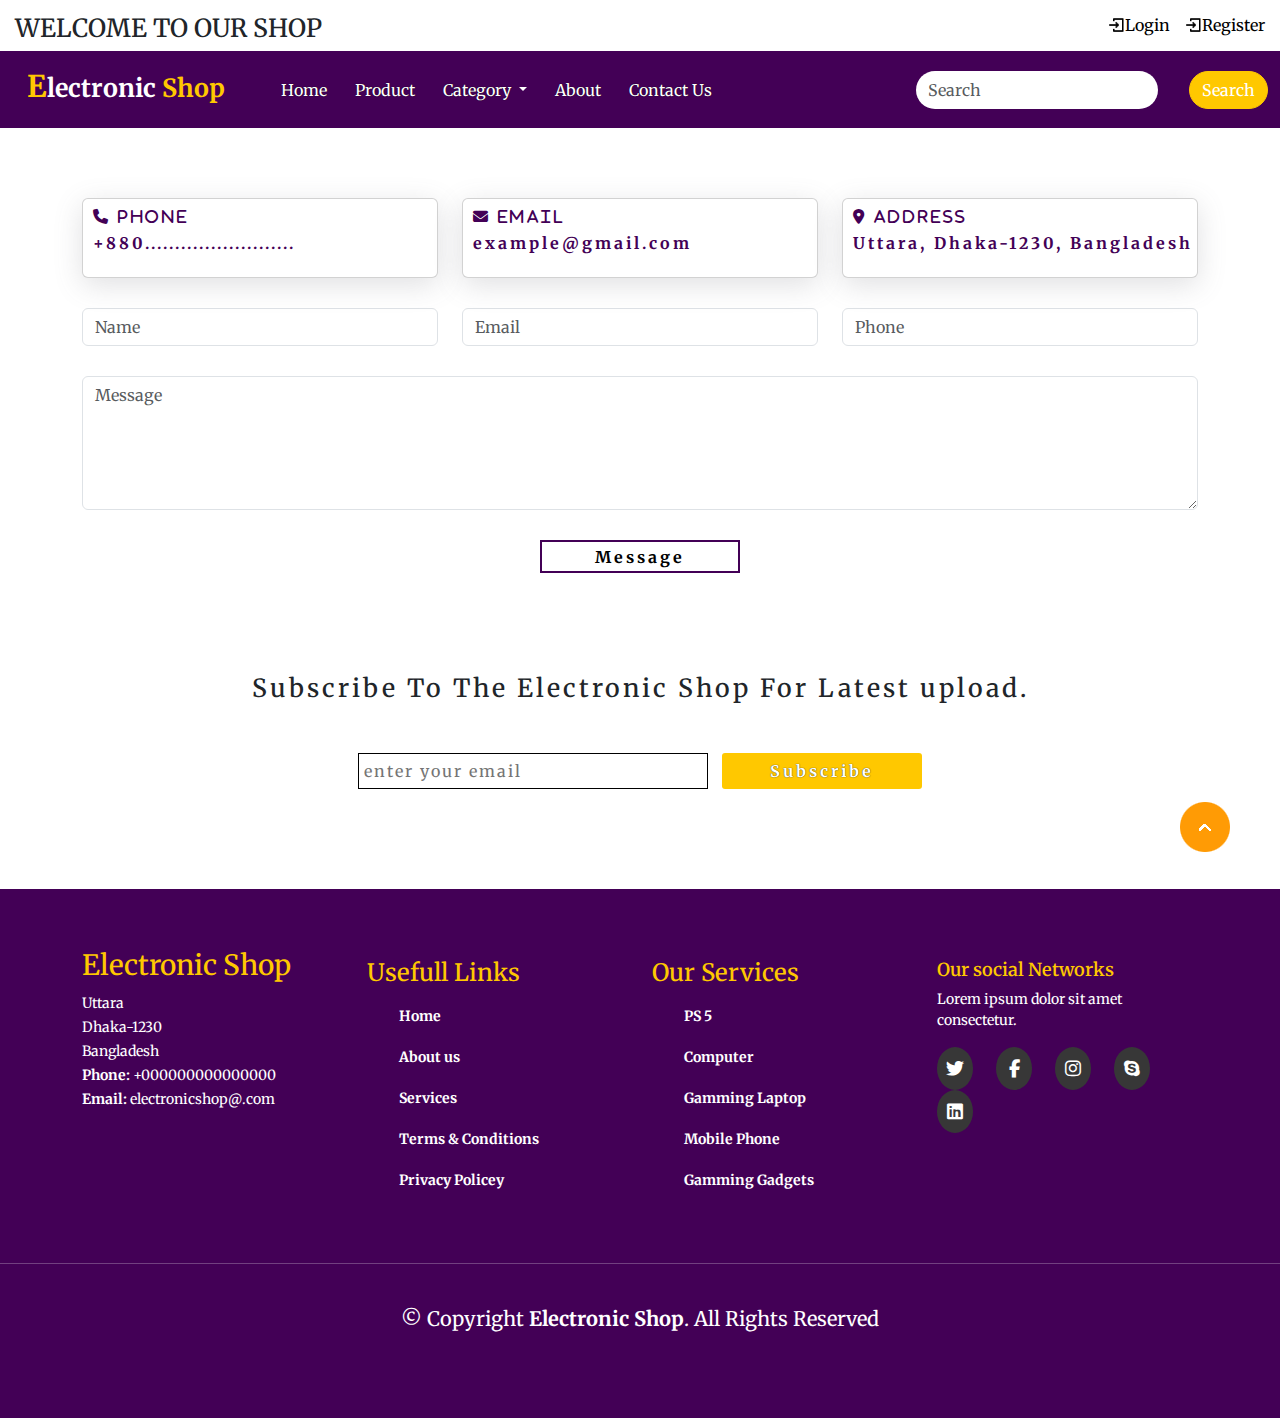
==== contact.html @ c0c2d3c2 "contact page added" ====
<!DOCTYPE html>
<html lang="en">

<head>
    <meta charset="UTF-8">
    <meta name="viewport" content="width=device-width, initial-scale=1.0">
    <link rel="stylesheet" href="css/bootstrap.min.css">
    <link rel="stylesheet" href="css/style.css">
    <!-- font awsome online cdn -->
    <link rel="stylesheet" href="https://cdnjs.cloudflare.com/ajax/libs/font-awesome/6.4.0/css/all.min.css">
    <!-- google fonts link  -->
    <link rel="preconnect" href="https://fonts.googleapis.com">
    <link rel="preconnect" href="https://fonts.gstatic.com" crossorigin>
    <link href="https://fonts.googleapis.com/css2?family=Merriweather&display=swap" rel="stylesheet">
    <!-- google fonts link end -->
    <title>Electronic E-commerce Website</title>
</head>

<body>
    <!-- Top navbar start -->
    <div class="top-navbar">
        <h1>Welcome To Our Shop</h1>
        <div class="icons">
            <a href="login.html"><img src="./images/register.png" alt="" width="18px">Login</a>
            <a href="register.html"><img src="./images/register.png" alt="" width="18px">Register</a>
        </div>

    </div>
    <!-- Top navbar end -->
    <!-- main navbar start  -->
    <nav class="navbar navbar-expand-lg" id="navbar">
        <div class="container-fluid">
            <a class="navbar-brand" href="index.html" id="logo"><span id="span1">E</span>lectronic <span>Shop</span></a>
            <button class="navbar-toggler" type="button" data-bs-toggle="collapse"
                data-bs-target="#navbarSupportedContent" aria-controls="navbarSupportedContent" aria-expanded="false"
                aria-label="Toggle navigation">
                <span><img src="images/menu.png" alt="menu-icon" width="30px"></span>
            </button>
            <div class="collapse navbar-collapse" id="navbarSupportedContent">
                <ul class="navbar-nav me-auto mb-2 mb-lg-0">
                    <li class="nav-item">
                        <a class="nav-link" href="index.html">Home</a>
                    </li>
                    <li class="nav-item">
                        <a class="nav-link" href="#product">Product</a>
                    </li>
                    <li class="nav-item dropdown">
                        <a class="nav-link dropdown-toggle" href="#" role="button" data-bs-toggle="dropdown"
                            aria-expanded="false">
                            Category
                        </a>
                        <ul class="dropdown-menu">
                            <li><a class="dropdown-item" href="#">Smart Phone</a></li>
                            <li><a class="dropdown-item" href="#">Mobile Phone</a></li>

                            <li><a class="dropdown-item" href="#">Cameras</a></li>
                            <li><a class="dropdown-item" href="#">Fridge</a></li>
                            <li><a class="dropdown-item" href="#">AC</a></li>
                            <li><a class="dropdown-item" href="#">Smart Watch</a></li>
                            <li><a class="dropdown-item" href="#">Headphone</a></li>
                            <li><a class="dropdown-item" href="#">Laptop</a></li>
                            <li><a class="dropdown-item" href="#">PC Moniter</a></li>
                        </ul>
                    </li>
                    <li class="nav-item">
                        <a class="nav-link" href="#">About</a>
                    </li>
                    <li class="nav-item">
                        <a class="nav-link" href="#">Contact Us</a>
                    </li>
                </ul>
                <form class="d-flex" id="search">
                    <input class="form-control me-2" type="search" placeholder="Search" aria-label="Search">
                    <button class="btn btn-outline-success" type="submit">Search</button>
                </form>
            </div>
        </div>
    </nav>
    <!-- main navbar end -->

    <!-- contact form start  -->
    <section>
        <div class="container" id="contact">
            <div class="row" style="margin-top: 50px;">
                <div class="col-md-4 py-3 py-md-0">
                    <div class="card">
                        <i class="fas fa-phone"> Phone</i>
                        <h6>+880.........................</h6>
                    </div>
                </div>
                <div class="col-md-4 py-3 py-md-0">
                    <div class="card">
                        <i class="fas fa-envelope"> Email</i>
                        <h6>example@gmail.com</h6>
                    </div>
                </div>
                <div class="col-md-4 py-3 py-md-0">
                    <div class="card">
                        <i class="fas fa-location-dot"> Address</i>
                        <h6>Uttara, Dhaka-1230, Bangladesh</h6>
                    </div>
                </div>
            </div>
            <div class="row" style="margin-top: 30px;">
                <div class="col-md-4 py-3 py-md-0">
                    <input type="text" class="form-control form-control" placeholder="Name">
                </div>
                <div class="col-md-4 py-3 py-md-0">
                    <input type="text" class="form-control form-control" placeholder="Email">
                </div>
                <div class="col-md-4 py-3 py-md-0">
                    <input type="text" class="form-control form-control" placeholder="Phone">
                </div>
                <div class="form-group" style="margin-top: 30px;">
                    <textarea class="form-control" id="" rows="5" placeholder="Message"></textarea>
                </div>
                <div class="messagebtn text-center"><button>Message</button></div>
            </div>
        </div>
    </section>
    <!-- contact form end -->



    <!-- newslater start -->
    <section>
        <div class="container" id="news-later">
            <h3>
                Subscribe To The Electronic Shop For Latest upload.
            </h3>
            <div class="input-text-center">
                <input type="text" placeholder="enter your email">
                <button id="subscribe">Subscribe</button>
            </div>
        </div>
    </section>
    <!-- newslater end -->

    <!-- footer section start  -->
    <footer id="footer">
        <div class="footer-top">
            <div class="container">
                <div class="row">
                    <div class="col-lg-3 col-md-6 footer-contact">
                        <h3>Electronic Shop</h3>
                        <p>Uttara <br> Dhaka-1230 <br> Bangladesh <br>
                            <strong>Phone:</strong> +000000000000000 <br>
                            <strong>Email:</strong> electronicshop@.com <br>
                        </p>
                    </div>
                    <div class="col-lg-3 col-md-6 footer-links">
                        <h3>Usefull Links</h3>
                        <ul>
                            <li><a href="#">Home</a></li>
                            <li><a href="#">About us</a></li>
                            <li><a href="#">Services</a></li>
                            <li><a href="#">Terms & Conditions</a></li>
                            <li><a href="#">Privacy Policey</a></li>
                        </ul>
                    </div>
                    <div class="col-lg-3 col-md-6 footer-links">
                        <h3>Our Services</h3>
                        <ul>
                            <li><a href="#">PS 5</a></li>
                            <li><a href="#">Computer</a></li>
                            <li><a href="#">Gamming Laptop</a></li>
                            <li><a href="#">Mobile Phone</a></li>
                            <li><a href="#">Gamming Gadgets</a></li>
                        </ul>
                    </div>
                    <div class="col-lg-3 col-md-6 footer-links">
                        <h4>Our social Networks</h4>
                        <p>Lorem ipsum dolor sit amet consectetur.</p>
                        <div class="social-links mt-3">
                            <a href="#"><i class="fa-brands fa-twitter"></i></a>
                            <a href="#"><i class="fa-brands fa-facebook-f"></i></a>
                            <a href="#"><i class="fa-brands fa-instagram"></i></a>
                            <a href="#"><i class="fa-brands fa-skype"></i></a>
                            <a href="#"><i class="fa-brands fa-linkedin"></i></a>
                        </div>
                    </div>
                </div>
            </div>
            <hr>
            <div class="container py-4">
                <div class="copy-right">
                    &copy; Copyright <strong><span>Electronic Shop</span></strong>. All Rights Reserved
                </div>
            </div>
    </footer>
    <!-- footer section end -->

    <a href="#" class="arrow"><i><img src="./images/arrow.png" alt=""></i></a>

    <script src="js/bootstrap.bundle.min.js"></script>
</body>

</html>
---- css/style.css ----
* {
  margin: 0;
  padding: 0;
  box-sizing: border-box;
  outline: none;
  font-family: "Merriweather", serif;
}
/* top navbar start */
.top-navbar {
  display: flex;
  justify-content: space-between;
}
.top-navbar h1 {
  margin-top: 13px;
  margin-left: 15px;
  text-transform: uppercase;
  font-size: 25px;
}
.top-navbar .icons {
  margin-top: 13px;
  margin-right: 15px;
}
.top-navbar a {
  text-decoration: none;
  color: black;
  margin-left: 10px;
}
.top-navbar a img {
  margin-bottom: 3px;
}
.top-navbar a:hover {
  color: rgb(192, 107, 9);
}

@media screen and (max-width: 445px) {
  .top-navbar a {
    font-size: 10px;
  }
  .top-navbar a img {
    width: 13px;
  }
  .top-navbar h1 {
    font-size: 10px;
  }
}
@media screen and (max-width: 318px) {
  .top-navbar a {
    font-size: 8px;
    margin-left: 0;
  }
  .top-navbar a img {
    width: 10px;
    margin-left: 0;
  }
  .top-navbar h1 {
    font-size: 10px;
    margin-top: 20px;
  }
}
/* top navbar end */
/* main navbar start  */
#navbar {
  background-color: rgb(67 0 86);
}
#logo {
  margin-left: 15px;
  color: white;
  font-size: 25px;
  font-weight: bold;
  margin-bottom: 6px;
}
#logo img {
  margin-bottom: 5px;
  padding: 0 5px;
}
#logo span {
  color: #ffc800;
}
#logo #span1 {
  font-size: 30px;
}
.navbar-nav {
  margin-left: 20px;
}
.nav-item {
  margin-left: 10px;
}
.nav-item .nav-link {
  color: white;
  margin-left: 2px;
  text-shadow: 0px 0px 1px black;
  transition: 0.5s ease;
}
.nav-item .nav-link:hover {
  color: #ffc800;
}
.dropdown-menu {
  background-color: rgb(67 0 86);
}
.dropdown-menu li a {
  color: white;
  transition: 0.5s ease;
}
.dropdown-menu li a:hover {
  background-color: rgb(67 0 86);
  color: #ffc800;
}
#search input {
  border: none;
  border-radius: 50px;
}
#search button {
  border: 1px solid #ffc800;
  color: white;
  border-radius: 50px;
  background-color: #ffc800;
}
/* main navbar end */

/* Home content start  */

.home-container {
  display: flex;
  justify-content: center;
  align-items: center;
  flex-wrap: wrap;
  width: 100%;
  height: 80vh;
  position: relative;
  background-color: #a9a9a92b;
  z-index: 0;
}
.home-container .img {
  flex: 1 1 300px;
}
.home-container .img img {
  margin-top: 20px;
  width: 80%;
}
.home-container .home-content {
  flex: 1 1 400px;
  margin-top: 20px;
  margin-left: 40px;
}
.home-content h1 {
  color: rgb(67 0 86);
  font-weight: bold;
  margin-left: 23px;
  font-size: 55px;
  text-shadow: -1px 1px 1px black;
}
.home-content h1 span {
  color: rgb(67 0 86);
  text-shadow: 1px 1px 1px black;
}
#span2 {
  color: #ffc800;
}
.home-content p {
  margin-left: 23px;
}
.btn {
  margin-left: 23px;
}
.btn button {
  background-color: rgb(67 0 86);
  width: 150px;
  height: 32px;
  letter-spacing: 3px;
  color: white;
  border-radius: 10px;
  border: none;
  transition: 0.5s ease;
  cursor: pointer;
}
.btn button:hover {
  background-color: #ffc800;
  color: black;
  border: none;
}
@media screen and (max-width: 1200px) {
  .home-container {
    height: 90vh;
  }
}
@media screen and (max-width: 799px) {
  .home-container {
    height: 140vh;
  }
}
@media screen and (max-width: 550px) {
  .home-container {
    height: 110vh;
  }
}
@media screen and (max-width: 420px) {
  .home-content h1 {
    font-size: 45px;
  }
}
@media screen and (max-width: 320px) {
  .home-content h1 {
    font-size: 36px;
  }
}
/* Home content end */
/* product content start  */

#product-cards {
  margin-top: 100px;
}
#product-cards h1 {
  color: #ffc800;
  text-shadow: 1px 1px 1px black;
  border-bottom: 2px solid #ffc800;
}
.product-container .row {
  margin-top: 30px;
}
#product-cards .card h3 {
  font-size: 25px;
  color: black;
  text-align: center;
}
#product-cards .card p {
  font-size: 12px;
  color: black;
  text-align: center;
  margin-top: 5px;
}
.star {
  text-align: center;
}
.star i {
  margin-left: 5px;
  font-size: 13px;
}
.checked {
  color: #ffc800;
}
#product-cards .card h2 {
  font-size: 20px;
  color: black;
  margin-top: 20px;
}
#product-cards .card h2 span {
  float: right;
  color: black;
  cursor: pointer;
}
@media screen and (max-width: 1000px) {
  #product-cards .card h3 {
    font-size: 15px;
  }
}
/* product content end */
/* other cards start  */
#other-cards {
  margin-top: 40px;
}
#other-cards .card {
  background-color: #a9a9a92b;
}
#other-cards .card h3 {
  margin-top: 30px;
  color: black;
  margin-left: 10px;
  letter-spacing: 3px;
}
#other-cards .card h5 {
  margin-top: 15px;
  margin-left: 10px;
  letter-spacing: 3px;
  font-size: 18px;
  font-weight: 550;
  color: black;
  width: 230px;
  border-bottom: 2px solid black;
}
#other-cards .card p {
  margin-top: 10px;
  margin-left: 10px;
  letter-spacing: 3px;
  font-size: 18px;
  font-weight: 500;
  color: black;
}
#other-cards .card #shopnow {
  width: 160px;
  height: 35px;
  margin-top: 12px;
  margin-left: 10px;
  font-size: 20px;
  font-weight: bold;
  letter-spacing: 3px;
  color: white;
  background-color: black;
  border: none;
}
@media screen and (max-width: 1000px) {
  #other-cards .card h3 {
    margin-top: 5px;
    font-size: 20px;
  }
  #other-cards .card h5 {
    margin-top: 5px;
    font-size: 15px;
  }
  #other-cards .card p {
    margin-top: 0px;
  }
  #shopnow {
    margin-top: 0px;
    width: 120px;
    height: 30px;
    font-size: 16px;
  }
}
/* other cards end */

/* Offfer section start  */
#offer {
  margin-top: 100px;
}
#offer i {
  font-size: 32px;
  color: black;
}
/* Offfer section end */

/* news later start  */
#news-later {
  margin-top: 100px;
}
#news-later h3 {
  font-size: 25px;
  text-align: center;
  letter-spacing: 3px;
}
.input-text-center {
  margin-top: 50px;
  text-align: center;
}
.input-text-center input {
  width: 350px;
  height: 36px;
  letter-spacing: 2px;
  border: 1px solid black;
  padding-left: 5px;
}
#subscribe {
  width: 200px;
  height: 36px;
  margin-left: 10px;
  border: none;
  border-radius: 3px;
  background-color: #ffc800;
  color: white;
  letter-spacing: 3px;
  font-weight: bold;
  text-shadow: 0px 0px 1px black;
}
#subscribe:hover {
  background-color: black;
  color: white;
  cursor: pointer;
}

@media screen and (max-width: 465px) {
  .input-text-center input {
    width: 280px;
  }
  #subscribe {
    margin-top: 10px;
  }
}
@media screen and (max-width: 250px) {
  .input-text-center input {
    width: 150px;
  }
  #subscribe {
    margin-top: 20px;
    width: 150px;
  }
}
/* news later end */

/* footer section start  */
#footer {
  padding: 0px 0px 30px 0px;
  background-color: rgb(67 0 86);
  color: white;
  font-size: 14px;
  margin-top: 100px;
}
#footer .footer-top {
  padding: 60px 0px 30px 0px;
  background-color: rgb(67 0 86);
  color: white;
}
.footer-top .footer-contact {
  margin-bottom: 30px;
}
.footer-top .footer-contact h3 {
  color: #ffc800;
}
.footer-top .footer-contact p {
  font-size: 14px;
  line-height: 24px;
  color: white;
}
.footer-top .footer-links {
  margin-bottom: 30px;
  margin-top: 10px;
}
.footer-top .footer-links h3 {
  color: #ffc800;
  font-size: 24px;
}

.footer-links ul {
  list-style: none;
}
.footer-links ul li {
  display: flex;
  align-items: center;
  padding: 10px 0;
}
.footer-links ul li a {
  text-decoration: none;
  color: white;
  display: inline-block;
  font-weight: bold;
  transition: 0.5s ease;
}
.footer-links ul li a:hover {
  color: #ffc800;
}
.footer-top .footer-links h4 {
  font-size: 18px;
  color: #ffc800;
  font-weight: 600;
}
.footer-links .social-links a {
  font-size: 18px;
  display: inline-block;
  text-decoration: none;
  background-color: #373737;
  color: white;
  padding: 8px 0;
  margin-right: 20px;
  border-radius: 50%;
  text-align: center;
  width: 36px;
}
.footer-links .social-links a:hover {
  background-color: #ffc800;
  color: white;
}
.copy-right {
  text-align: center;
  font-size: 20px;
}
/* footer section ends */

html {
  scroll-behavior: smooth;
}
.arrow {
  position: fixed;
  width: 50px;
  height: 50px;
  bottom: 50px;
  right: 50px;
  text-decoration: none;
  text-align: center;
  line-height: 50px;
}

/* login section start  */
#login {
  width: 65%;
  height: 80vh;
  background-color: rgb(67 0 86);
  margin-top: 35px;
  border-radius: 10px;
  box-shadow: rgba(17, 12, 46, 0.15) 0px 48px 100px 0px;
}
#side1 {
  color: #ffc800;
  font-weight: bold;
  margin-top: 250px;
}
#side2 {
  background-color: white;
  height: 80vh;
  border-radius: 10px;
}
#side2 h3 {
  margin-top: 100px;
  color: #ffc800;
  font-weight: bold;
  text-shadow: 0px 1px 1px black;
}
.input2 input {
  padding: 20px;
  margin-top: 15px;
  border: none;
  border-bottom: 2px solid #ffc800;
}
.input2 p {
  margin-top: 10px;
}
#login-btn {
  margin-top: 20px;
  margin-right: 13px;
  background-color: brown;
  width: 250px;
  color: chartreuse;
  text-shadow: 0px 0px 1px green;
}
#login-btn:hover {
  background-color: darkgoldenrod;
  color: darkgreen;
  font-weight: bolder;
}
@media screen and (max-width: 465px) {
  #news-later {
    margin-top: 381px;
  }
  #login {
    width: 100%;
    margin-right: 27px;
  }
}
@media screen and (max-width: 310px) {
  #news-later {
    margin-top: 180px;
  }
  #login {
    width: 100%;
    margin-right: 27px;
  }
}
/* login section end */

/* contact start */
#contact {
  margin-top: 50px;
}
#contact .card {
  height: 80px;
  margin-top: 20px;
  box-shadow: rgba(100, 100, 111, 0.2) 0px 7px 29px 0px;
}
#contact .card i {
  margin-top: 10px;
  margin-left: 10px;
  font-size: 15px;
  color: rgb(67 0 86);
  font-weight: bold;
  letter-spacing: 3px;
}
#contact .card h6 {
  margin-left: 10px;
  margin-top: 10px;
  letter-spacing: 3px;
  font-weight: bold;
  color: rgb(67 0 86);
}
.messagebtn button {
  margin-top: 30px;
  width: 200px;
  height: 33px;
  background: transparent;
  border: 2px solid rgb(67 0 86);
  font-weight: bold;
  letter-spacing: 3px;
  transition: 0.5s ease;
  cursor: pointer;
}
.messagebtn button:hover {
  background-color: rgb(67 0 86);
  color: white;
}
/* contact end */
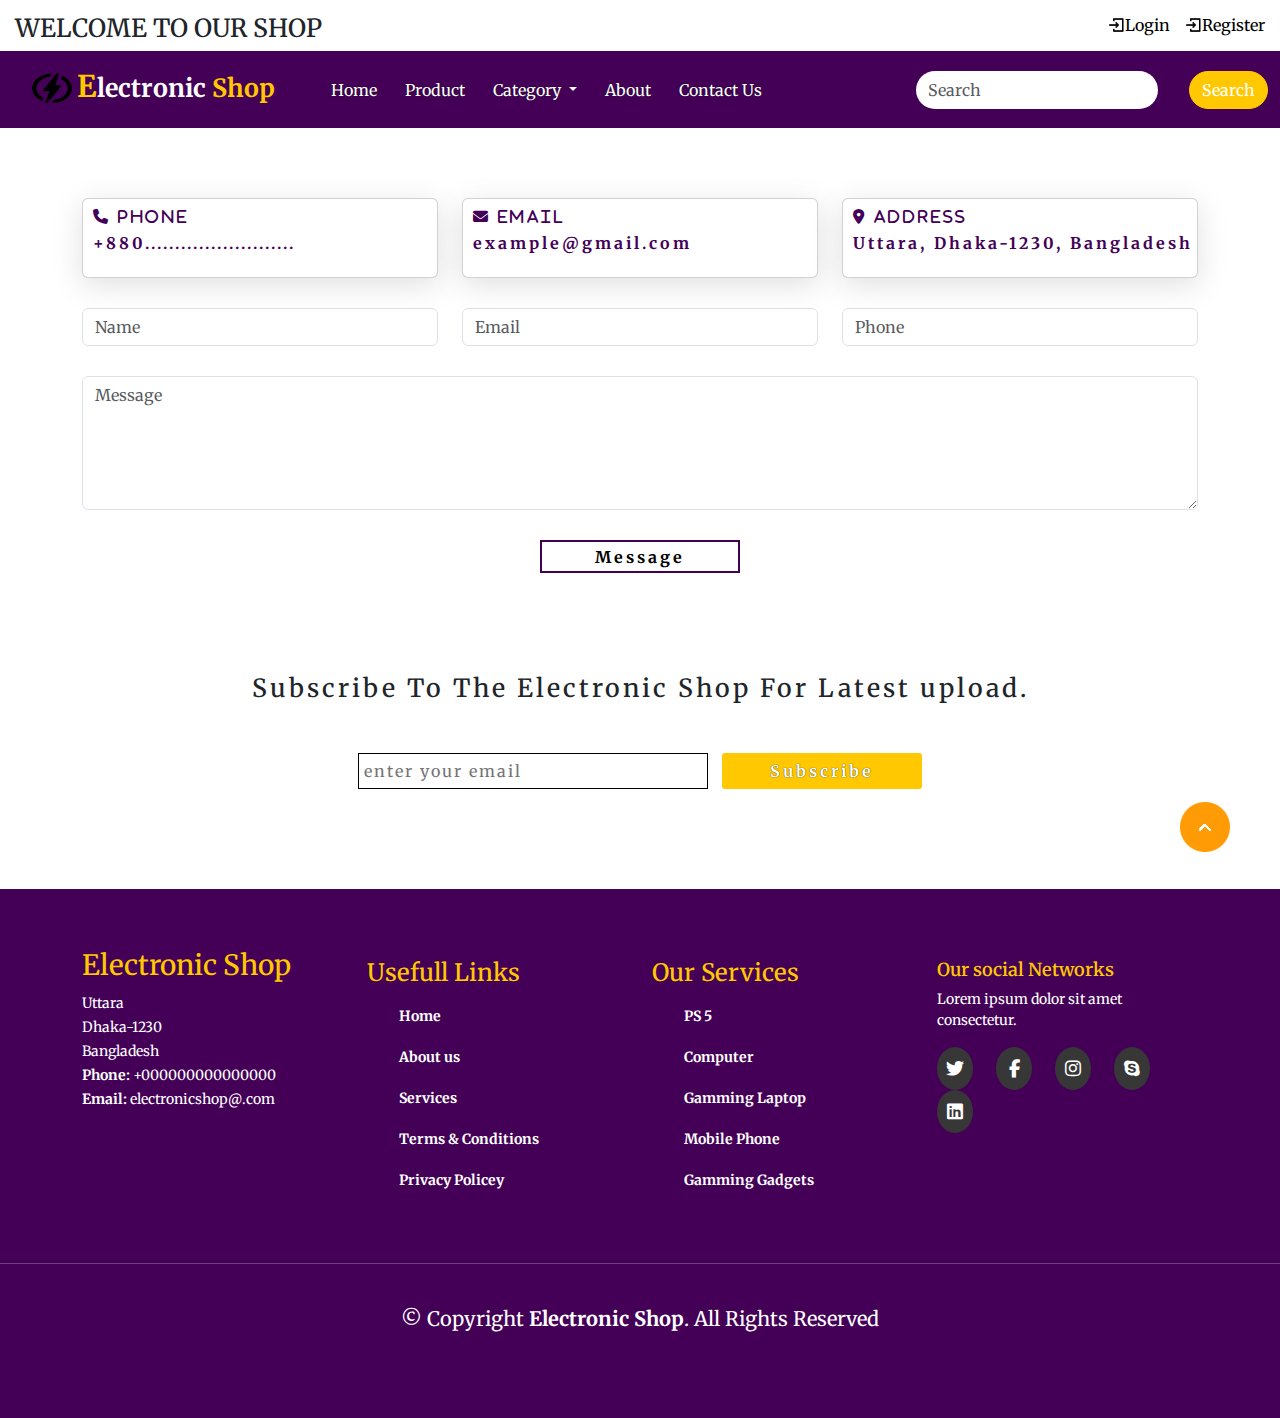
==== commit 6a6a3170: "header img added on login, register and cotact as well as link up register page with contact page" ====
--- a/contact.html
+++ b/contact.html
@@ -30,7 +30,8 @@
     <!-- main navbar start  -->
     <nav class="navbar navbar-expand-lg" id="navbar">
         <div class="container-fluid">
-            <a class="navbar-brand" href="index.html" id="logo"><span id="span1">E</span>lectronic <span>Shop</span></a>
+            <a class="navbar-brand" href="index.html" id="logo"><img src="images/logo-bg.png" alt="logo" width="50px"
+                    height="30px"><span id="span1">E</span>lectronic <span>Shop</span></a>
             <button class="navbar-toggler" type="button" data-bs-toggle="collapse"
                 data-bs-target="#navbarSupportedContent" aria-controls="navbarSupportedContent" aria-expanded="false"
                 aria-label="Toggle navigation">
